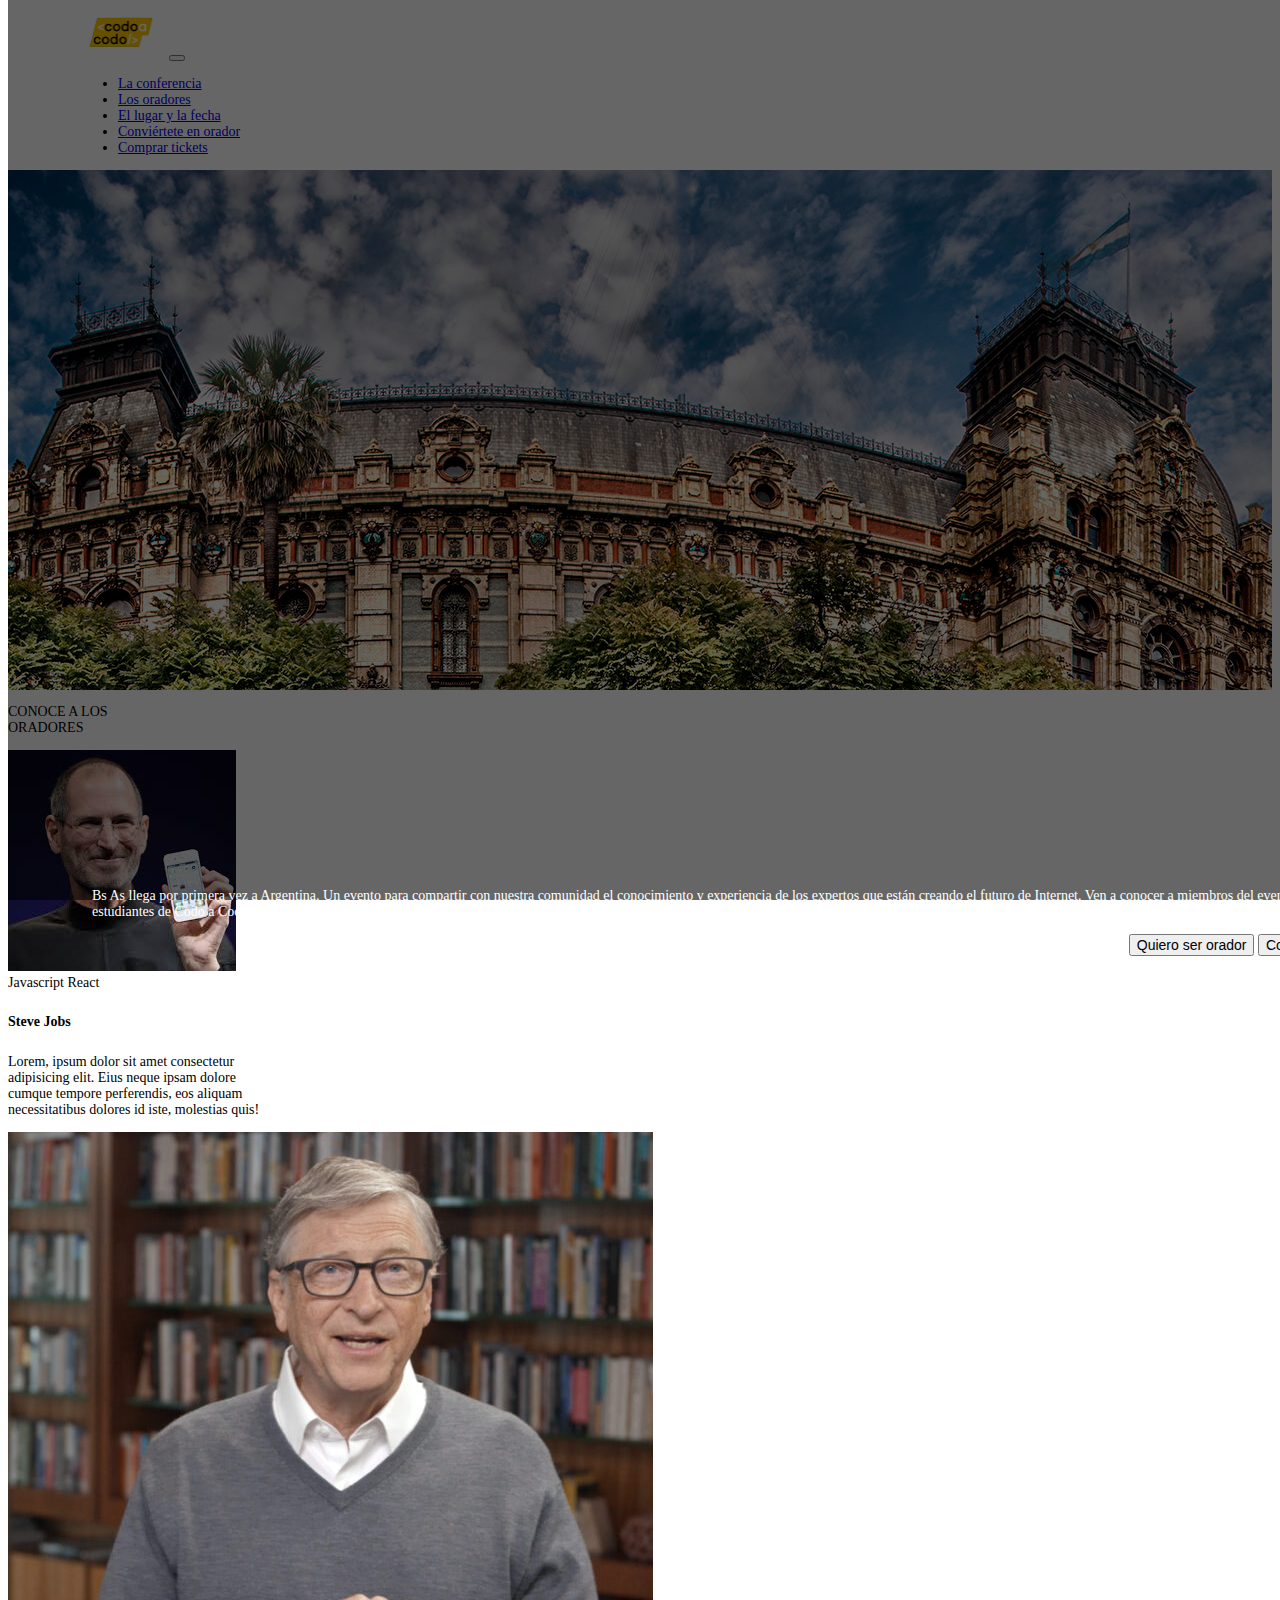
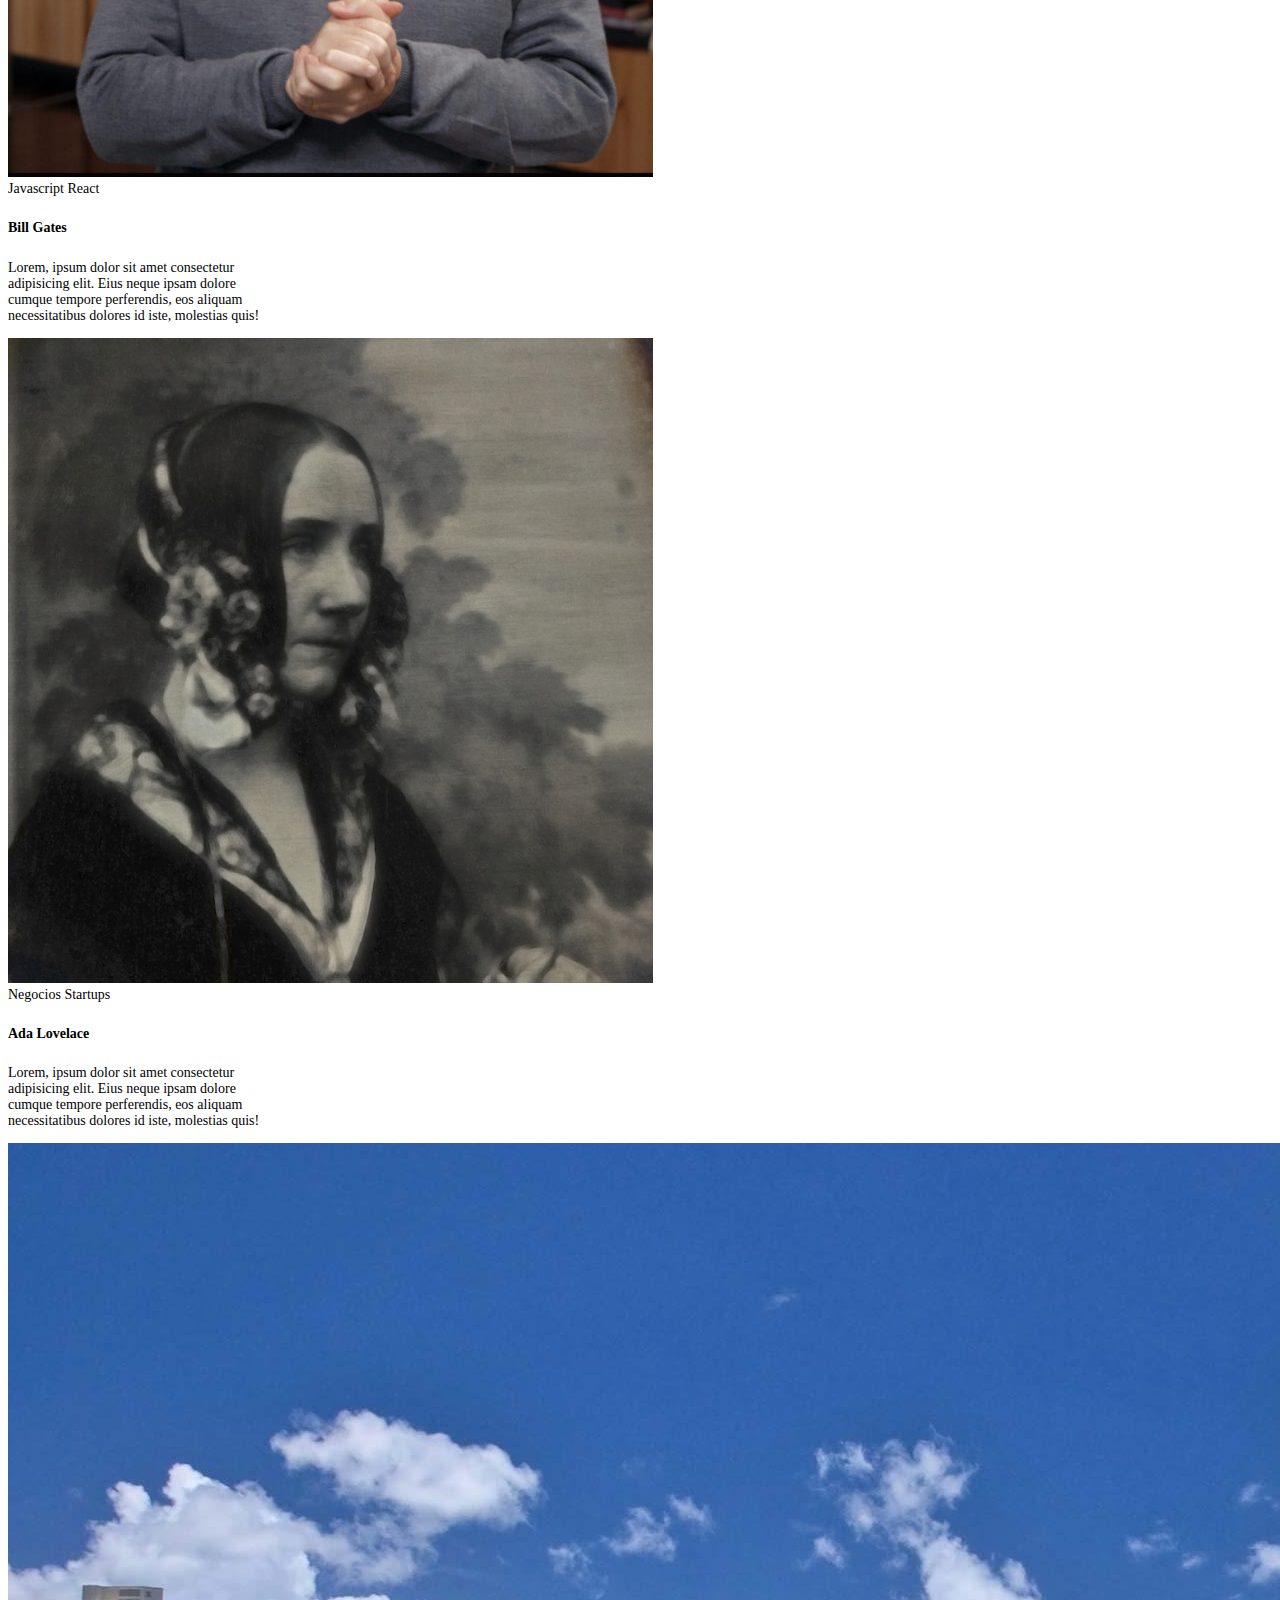
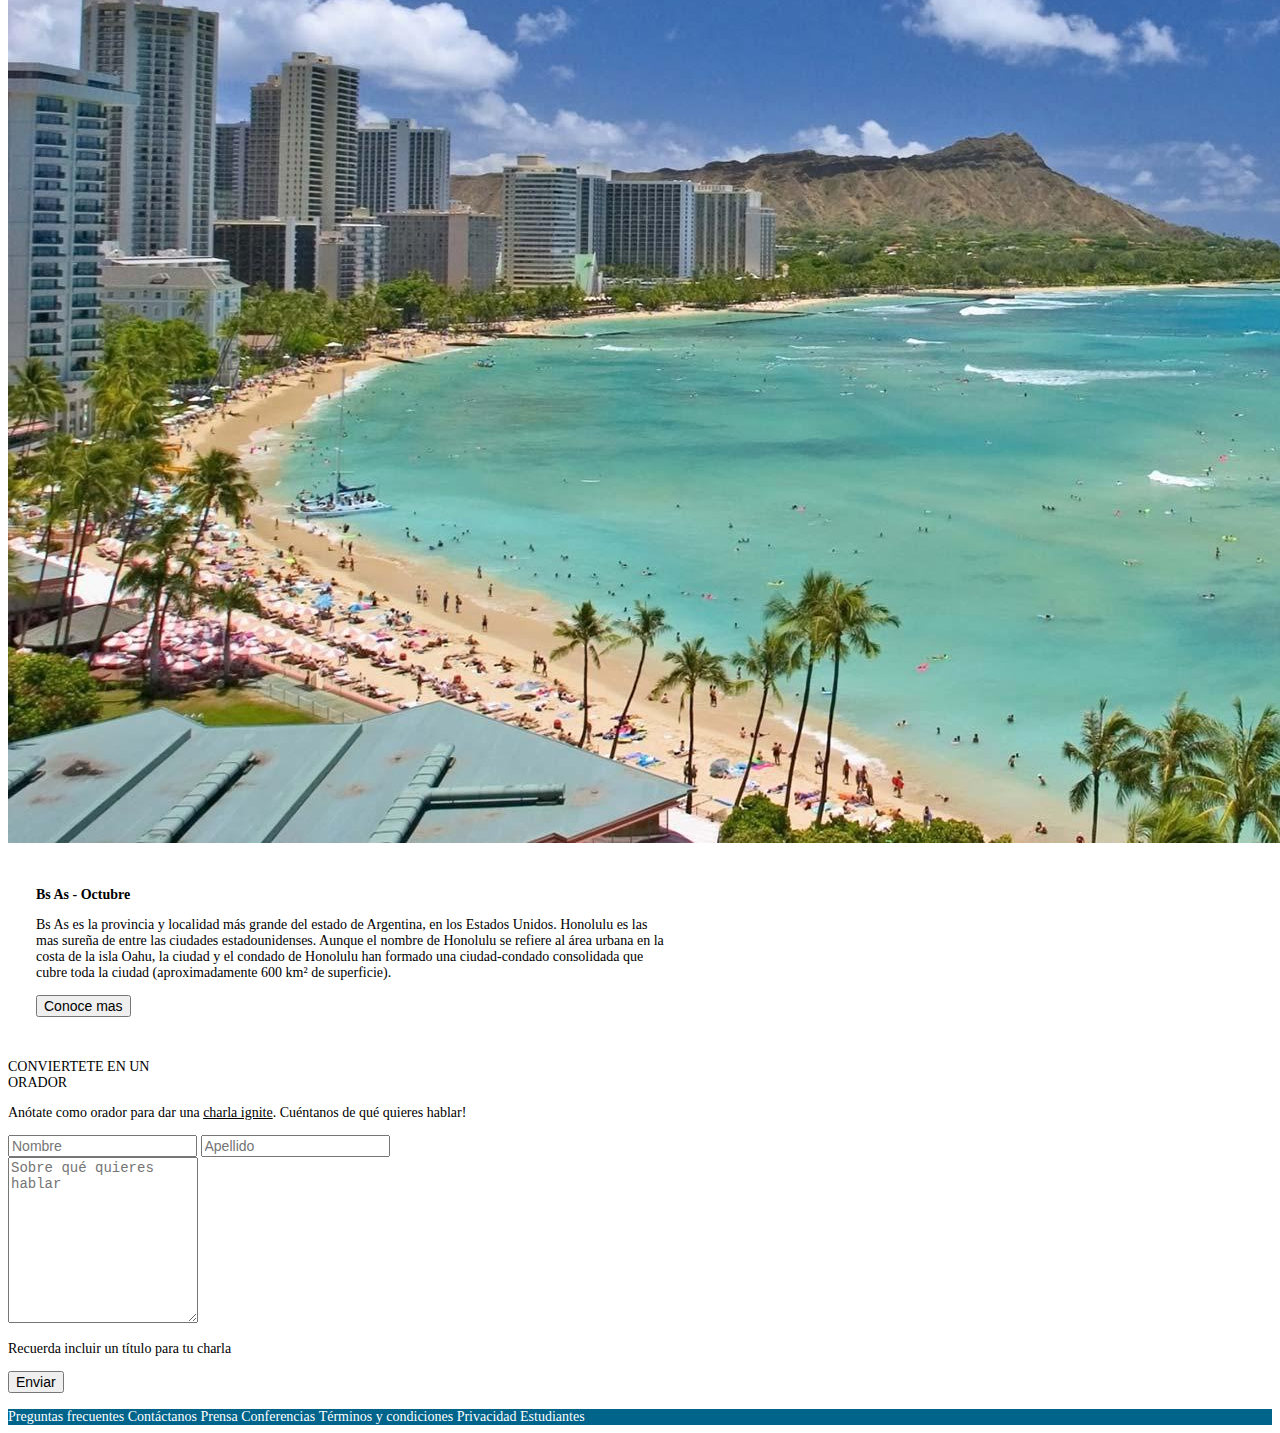
==== integrador_1/index.html @ 273ee62b "agregado integrador 1" ====
<!DOCTYPE html>
<html lang="es">
<head>
    <meta charset="UTF-8">
    <meta http-equiv="X-UA-Compatible" content="IE=edge">
    <meta name="viewport" content="width=device-width, initial-scale=1.0">
    <title>Conf Bs As</title>

    <link href="https://cdn.jsdelivr.net/npm/bootstrap@5.0.2/dist/css/bootstrap.min.css" rel="stylesheet" integrity="sha384-EVSTQN3/azprG1Anm3QDgpJLIm9Nao0Yz1ztcQTwFspd3yD65VohhpuuCOmLASjC" crossorigin="anonymous">
    <link rel="stylesheet" href="estilos.css">

</head>
<body class="p-0 m-0">

    <nav class="navbar sticky-top navbar-expand-md navbar-dark bg-dark">
        <div id="navbar" class="container-fluid">
            <img src="images/codoacodo.png" alt="" height="50">

            <button class="navbar-toggler" type="button" data-bs-toggle="collapse" data-bs-target="#navbarSupportedContent" aria-controls="navbarSupportedContent" aria-expanded="false" aria-label="Toggle navigation">
                <span class="navbar-toggler-icon"></span>
            </button>

            <div class="collapse navbar-collapse" id="navbarSupportedContent">

                <ul class="navbar-nav align-items-end ms-auto">
                    <li class="nav-item active">
                        <a class="nav-link" href="#carousel-primario">La conferencia</a>
                    </li>
                    <li class="nav-item">
                        <a class="nav-link" href="#oradores">Los oradores</a>
                    </li>
                    <li class="nav-item">
                        <a class="nav-link" href="#lugar">El lugar y la fecha</a>
                    </li>
                    <li class="nav-item">
                        <a class="nav-link" href="#ser-orador">Conviértete en orador</a>
                    </li>
                    <li class="nav-item">
                        <a class="nav-link text-success" href="#">Comprar tickets</a>
                    </li>

                </ul>

            </div>
        </div>
    </nav>

    <div id="carousel-primario" class="carousel slide" data-bs-ride="carousel">
        <div class="carousel-inner">
            <div class="carousel-item active">
                <img src="images/ba1.jpg" class="d-block w-100" alt="">
            </div>
            <div class="carousel-item">
                <img src="images/ba2.jpg" class="d-block w-100" alt="">
            </div>
            <div class="carousel-item">
                <img src="images/ba3.jpg" class="d-block w-100" alt="">
            </div>
        </div>
        <div id="carousel-layer">
            <div id="carousel-text">
                <h1 class="h1 text-right">Conf Bs As</h1>
                <p id="carousel-text-content" class="text-end lh-lg">
                    Bs As llega por primera vez a Argentina. Un evento para compartir con
                    nuestra comunidad el conocimiento y experiencia de los expertos que
                    están creando el futuro de Internet. Ven a conocer a miembros del
                    evento, a otros estudiantes de Codo a Codo y los oradores de primer
                    nivel que tenemos para ti. Te esperamos!
                </p>
                <div id="carousel-buttons" class="row-lg">
                    <button class="btn me-3 btn-outline-light">Quiero ser orador</button>
                    <button class="btn btn-success">Comprar tickets</button>
                </div>
            </div>
        </div>
    </div>

    <div id="oradores" class="container-fluid mt-4">
        <div class="text-center">
            <p class="fs-6">CONOCE A LOS <br><span class="fs-3">ORADORES</span></p>
        </div>

        <div id="oradores-cols" class="d-flex justify-content-center">
            
            <div class="card ms-3 me-3 mb-3 p-0" style="width: 18rem;">
                <img src="images/steve.jpg" class="card-img-top">
                <div class="card-body">
                    <span class="badge bg-warning">Javascript</span>
                    <span class="badge bg-primary">React</span>
                    <h5 class="card-title mt-2">Steve Jobs</h5>
                    <p class="card-text">
                        Lorem, ipsum dolor sit amet consectetur adipisicing elit. 
                        Eius neque ipsam dolore cumque tempore perferendis, 
                        eos aliquam necessitatibus dolores id iste, 
                        molestias quis!
                    </p>
                </div>
            </div>

            <div class="card ms-3 me-3 mb-3 p-0" style="width: 18rem;">
                <img src="images/bill.jpg" class="card-img-top">
                <div class="card-body">
                    <span class="badge bg-warning">Javascript</span>
                    <span class="badge bg-primary">React</span>
                    <h5 class="card-title mt-2">Bill Gates</h5>
                    <p class="card-text">
                        Lorem, ipsum dolor sit amet consectetur adipisicing elit. 
                        Eius neque ipsam dolore cumque tempore perferendis, 
                        eos aliquam necessitatibus dolores id iste, 
                        molestias quis!
                    </p>
                </div>
            </div>

            <div class="card ms-3 me-3 mb-3 p-0" style="width: 18rem;">
                <img src="images/ada.jpeg" class="card-img-top">
                <div class="card-body">
                    <span class="badge bg-secondary">Negocios</span>
                    <span class="badge bg-danger">Startups</span>
                    <h5 class="card-title mt-2">Ada Lovelace</h5>
                    <p class="card-text">
                        Lorem, ipsum dolor sit amet consectetur adipisicing elit. 
                        Eius neque ipsam dolore cumque tempore perferendis, 
                        eos aliquam necessitatibus dolores id iste, 
                        molestias quis!
                    </p>
                </div>
            </div>

        </div>


    </div>

    <div id="lugar" class="container-fluid d-flex m-0 p-0">
        <div class="col">
            <img src="images/honolulu.jpg" class="d-block w-100" alt="">
        </div>
        <div id="lugar-text" class="col bg-dark w-50">
            <h2 class="h2 text-white">Bs As - Octubre</h2>
            <p id="lugar-text-content" class="text-white">
                Bs As es la provincia y localidad más grande del estado de Argentina, 
                en los Estados Unidos. Honolulu es las mas sureña de entre las ciudades 
                estadounidenses. Aunque el nombre de Honolulu se refiere al área urbana 
                en la costa de la isla Oahu, la ciudad y el condado de Honolulu han 
                formado una ciudad-condado consolidada que cubre toda la ciudad 
                (aproximadamente 600 km² de superficie).
            </p>
            <button class="btn me-3 btn-outline-light">Conoce mas</button>
        </div>
    </div>

    <div id="ser-orador" class="container-fluid mt-4">
        <div class="text-center">
            <p class="fs-6">CONVIERTETE EN UN <br><span class="fs-3">ORADOR</span></p>
            <p class="mt-2">Anótate como orador para dar una <u>charla ignite</u>. 
                Cuéntanos de qué quieres hablar!</p>
        </div>
        <form action="" class="container">
            <div class="row gap-3">
                <input type="text" class="col-md form-control" name="nombre" placeholder="Nombre">
                <input type="text" class="col-md form-control" name="apellido" placeholder="Apellido">
                <div class="m-0 p-0">
                    <textarea class="form-control" name="comentario" id="comentario" cols="20" rows="10"
                        placeholder="Sobre qué quieres hablar"></textarea>
                    <p class="mt-1 mb-0 text-secondary">
                        Recuerda incluir un título para tu charla
                    </p>
                </div>
                <button class="btn btn-lg btn-success">Enviar</button>
            </div>
        </form>
    </div>

    <br>

    <footer id="footer" class="container-fluid d-flex justify-content-center">
        <div class="row m-3">
            <a class="col text-center" href="#">Preguntas frecuentes</a>
            <a class="col text-center" href="#">Contáctanos</a>
            <a class="col text-center" href="#">Prensa</a>
            <a class="col text-center" href="#">Conferencias</a>
            <a class="col text-center" href="#">Términos y condiciones</a>
            <a class="col text-center" href="#">Privacidad</a>
            <a class="col text-center" href="#">Estudiantes</a>
        </div>
    </footer>


    <script src="https://cdn.jsdelivr.net/npm/bootstrap@5.0.2/dist/js/bootstrap.bundle.min.js" integrity="sha384-MrcW6ZMFYlzcLA8Nl+NtUVF0sA7MsXsP1UyJoMp4YLEuNSfAP+JcXn/tWtIaxVXM" crossorigin="anonymous"></script>
    <script>
        var myCarousel = document.querySelector('#carousel-primario')
        var carousel = new bootstrap.Carousel(myCarousel)
        var myCarousel2 = document.querySelector('#carousel-secundario')
        var carousel2 = new bootstrap.Carousel(myCarousel2)
    </script>
</body>
</html>
---- integrador_1/estilos.css ----
* {
    font-size: 14px;
}

#navbar {
    padding-left: 5rem;
    padding-right: 5rem;
}

#carousel-primario {
    max-height: 520px;
    overflow: hidden;
}

#carousel-layer {
    background-color: rgba(0, 0, 0, 0.6);
    position: absolute;
    top: 0;
    width: 100%;
    height: 100%;
}

#carousel-text {
    display: flex;
    flex-direction: column;
    justify-content: end;
    align-items: flex-end;
    height: 100%;
    width: 100%;
    padding: 4rem 6rem 8rem 6rem;
    color: white;
}

#carousel-text-content {
    max-width: 560px;
    font-size: 1.25rem;
}

#carousel-secundario {
    width: 50%;
    margin: 0;
    padding: 0;
}

#carousel-text-content {
    max-width: 100%;
    font-size: 1rem;
}

#lugar-text {
    padding: 2rem;
    width: 50%;
}

#ser-orador {
    max-width: 600px;
}

footer {
    background-color: rgb(0, 100, 139);
    color: white;
}

footer div {
    align-items: center;
}

footer a {
    width: 100px;
    height: fit-content;
    text-align: center;
    color: white;
    text-decoration: none;
}

footer a:hover {
    color: rgb(116, 234, 255);
}

@media only screen and (max-width: 1034px) {

    #lugar-text { padding: 1rem; font-size  : .75rem; }
    #lugar-text-content { font-size: 1rem; }

}

@media only screen and (max-width: 910px) {

    #lugar-text { padding: .5rem; }
    #lugar-text-content { font-size: .85rem; }

}

@media only screen and (max-width: 880px) {

    #navbar { padding-left: 2rem; padding-right: 2rem;}
    #carousel-text { padding: 5rem; }
    #carousel-text-content { max-width: 100%; }  

}

@media only screen and (max-width: 763px) {

    #lugar { flex-direction: column; }
    #carousel-secundario { width: 100%; }
    #lugar-text { padding: 2rem; min-width: 100%; }
    #lugar-text-content { font-size: 1rem; }

}

@media only screen and (max-width: 730px) {

    #carousel-text { padding: 3rem; }
    footer div { flex-direction: column;}
    footer a { width: 100%; padding: .5rem;}
}

@media only screen and (max-width: 650px) {

    #carousel-text-content { font-size: .9rem; }
    #oradores-cols { flex-direction: column; align-items: center; }
    #oradores-cols .card { min-width: 75%; }
    .h1 { font-size: 1.25rem; }
    .btn { font-size: .85rem; }
}

@media only screen and (max-width: 480px) {

    #carousel-text { padding: 1rem; }
    #carousel-layer > #carousel-text > #carousel-buttons { display: none; }
    
}
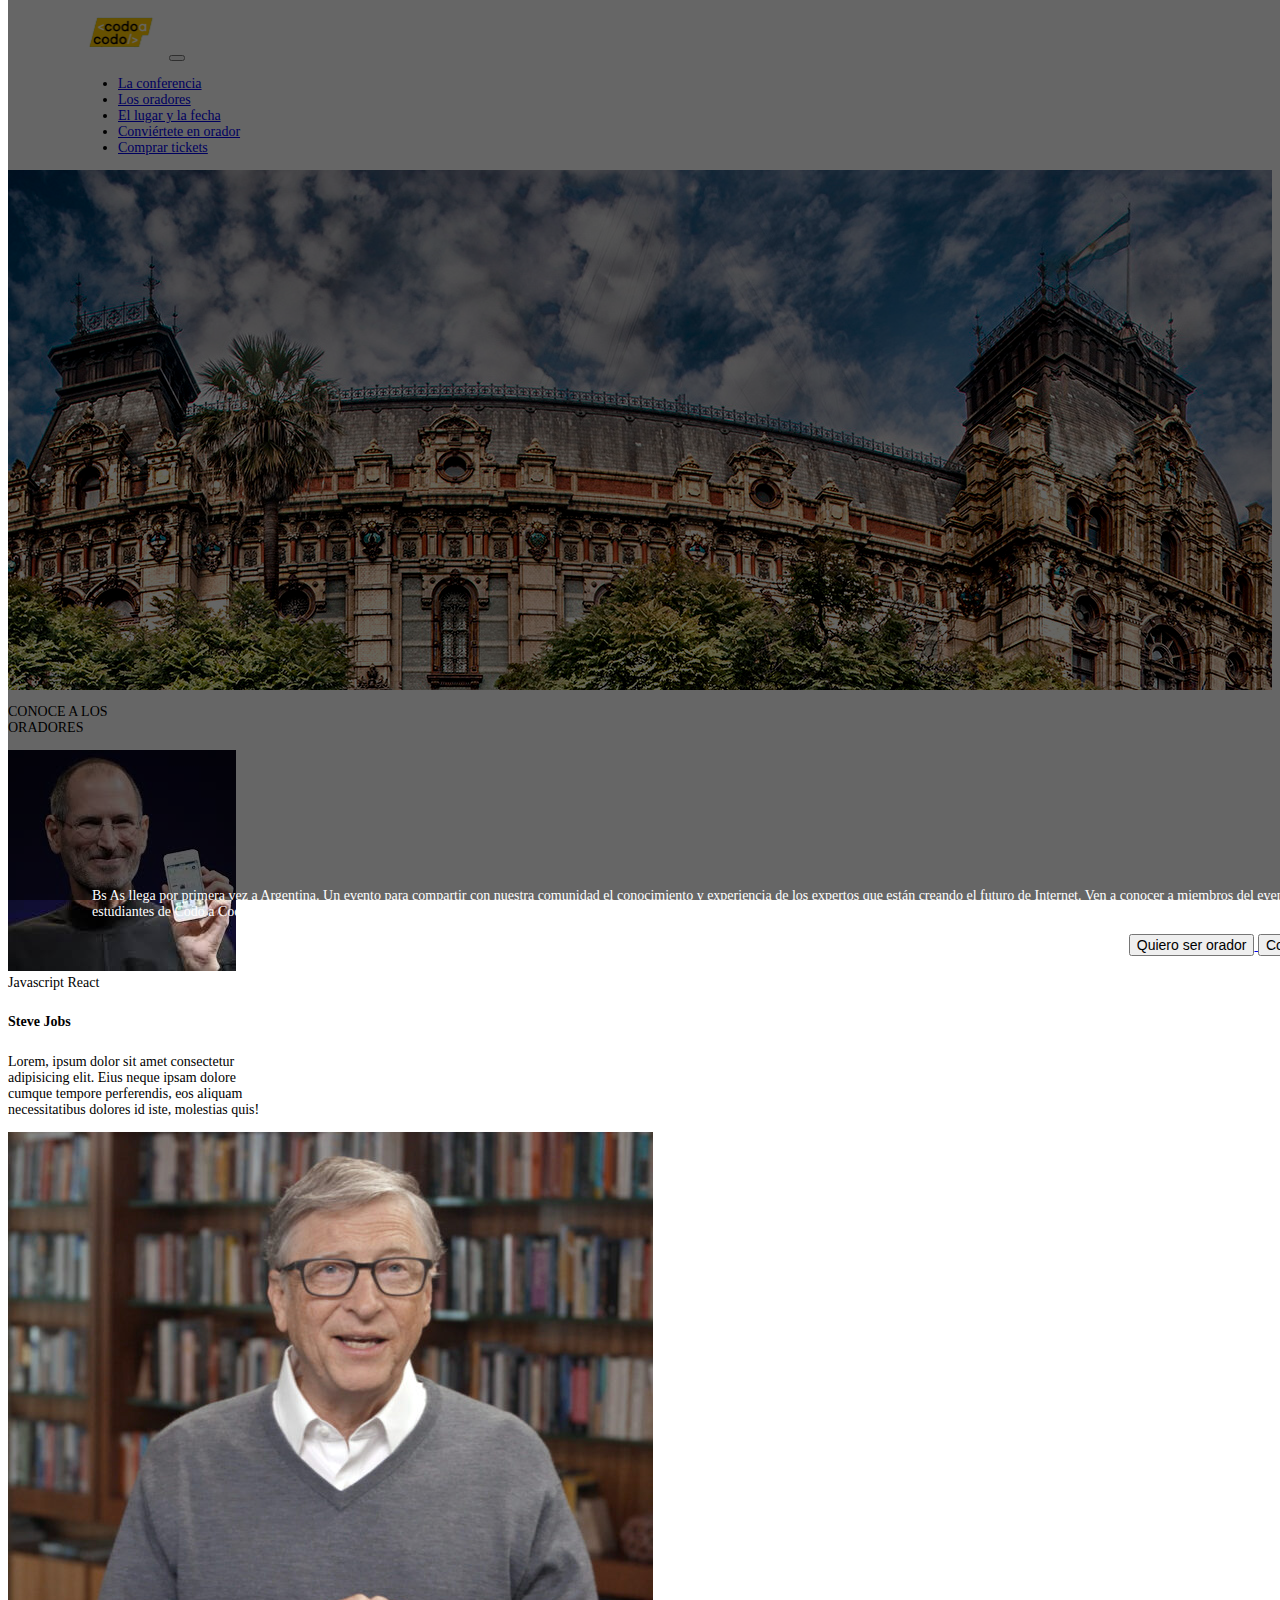
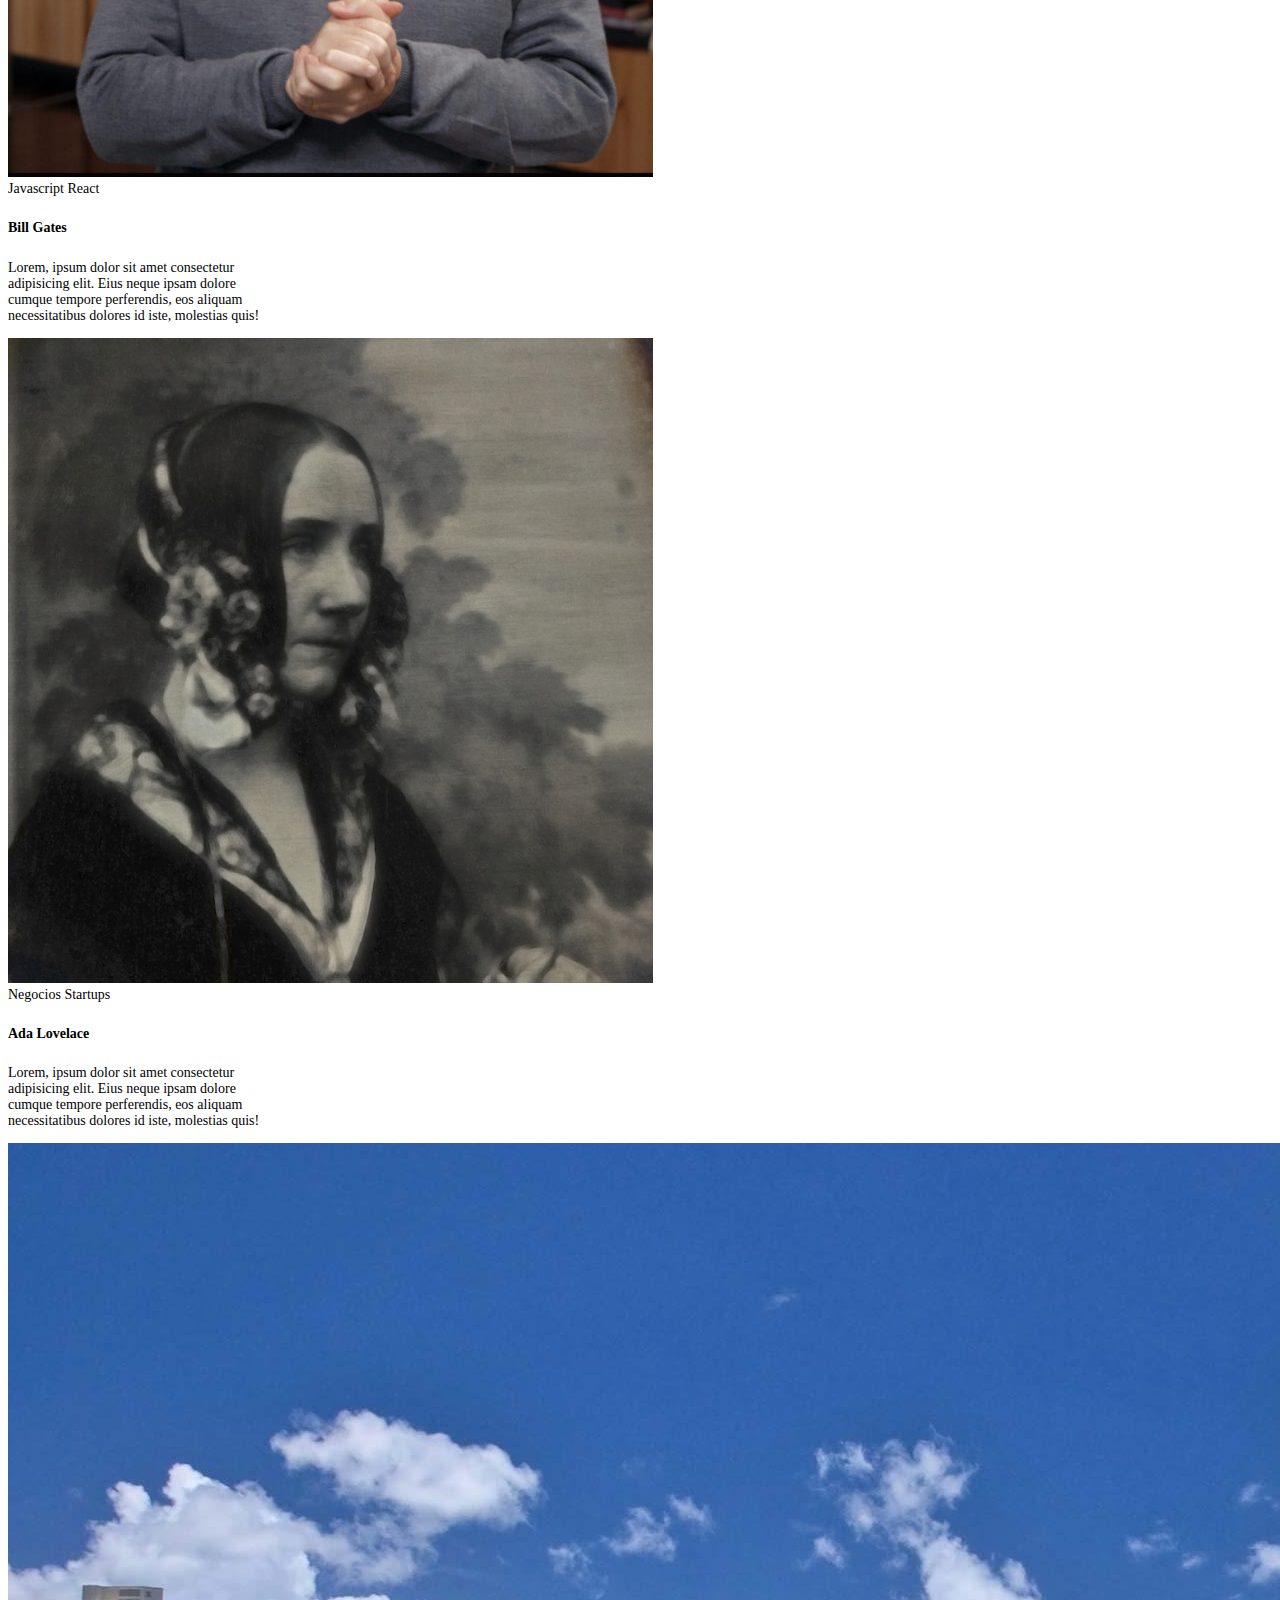
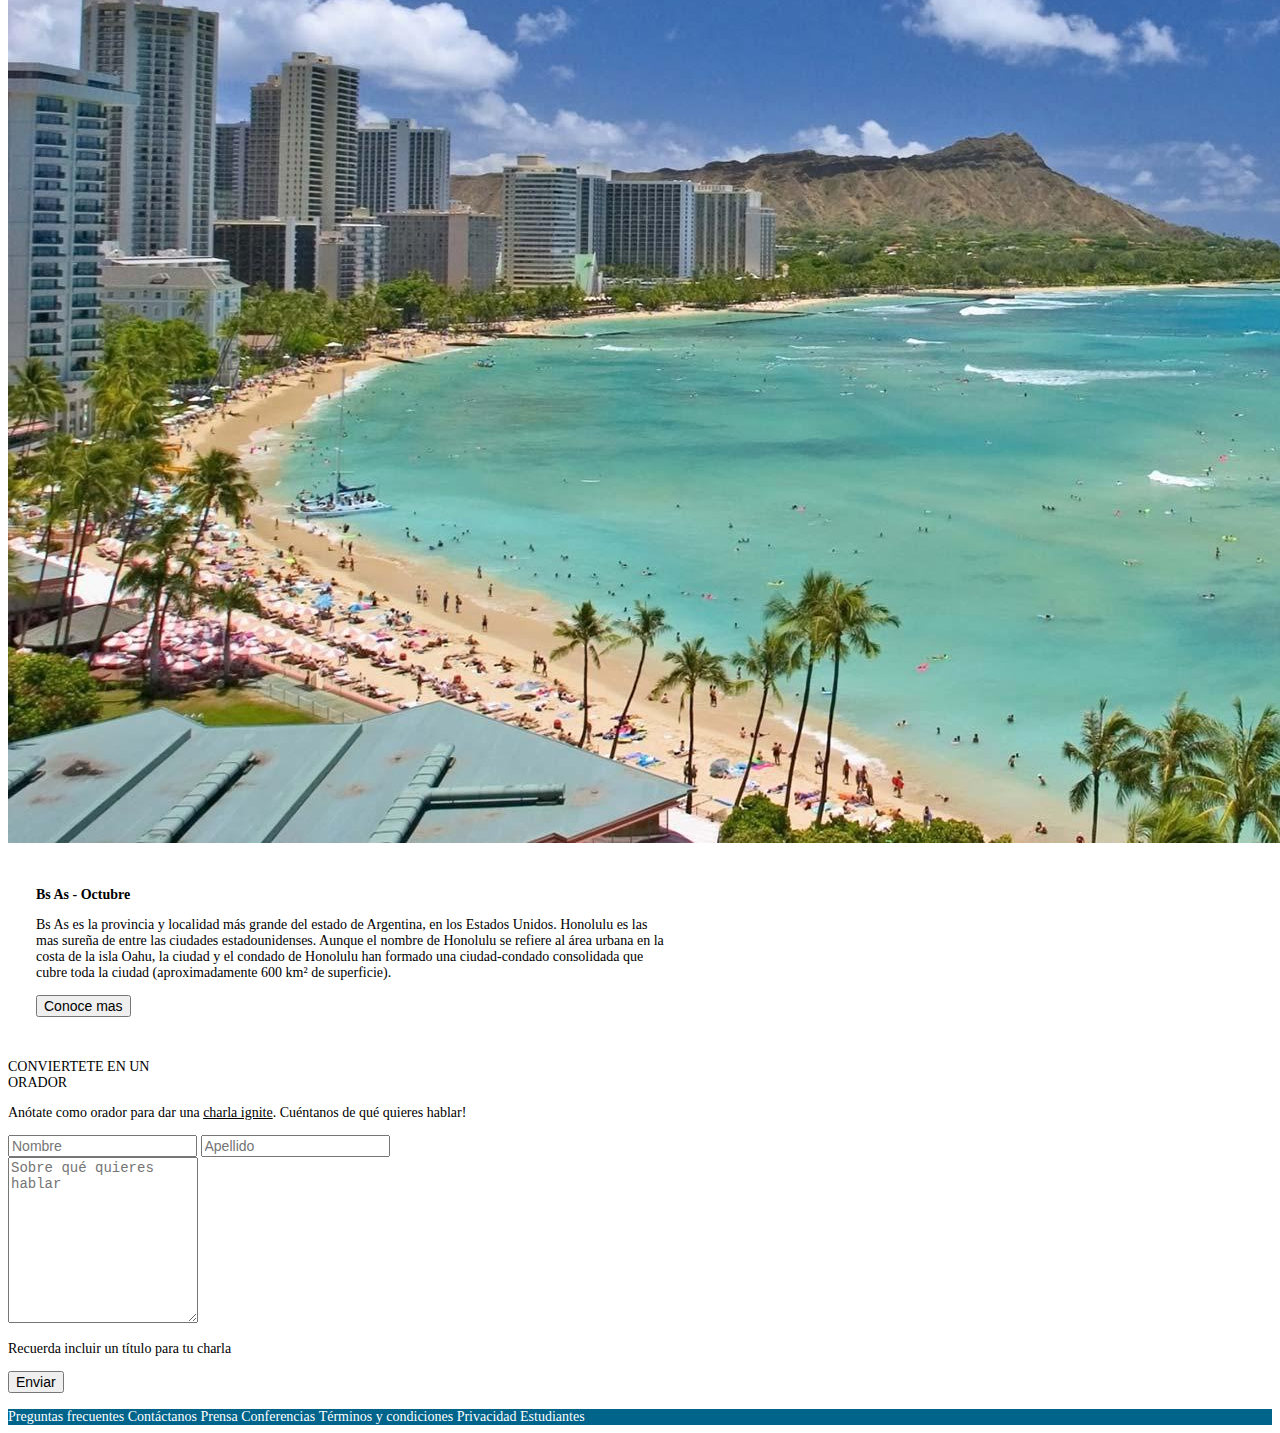
==== commit 02815feb: "Agregado integrador JS" ====
--- a/integrador_1/index.html
+++ b/integrador_1/index.html
@@ -36,7 +36,7 @@
                         <a class="nav-link" href="#ser-orador">Conviértete en orador</a>
                     </li>
                     <li class="nav-item">
-                        <a class="nav-link text-success" href="#">Comprar tickets</a>
+                        <a class="nav-link text-success" href="comprar.html">Comprar tickets</a>
                     </li>
 
                 </ul>
@@ -68,8 +68,12 @@
                     nivel que tenemos para ti. Te esperamos!
                 </p>
                 <div id="carousel-buttons" class="row-lg">
-                    <button class="btn me-3 btn-outline-light">Quiero ser orador</button>
-                    <button class="btn btn-success">Comprar tickets</button>
+                    <a href="#ser-orador">
+                        <button class="btn me-3 btn-outline-light">Quiero ser orador</button>
+                    </a>
+                    <a href="comprar.html">
+                        <button class="btn btn-success">Comprar tickets</button>
+                    </a>
                 </div>
             </div>
         </div>
